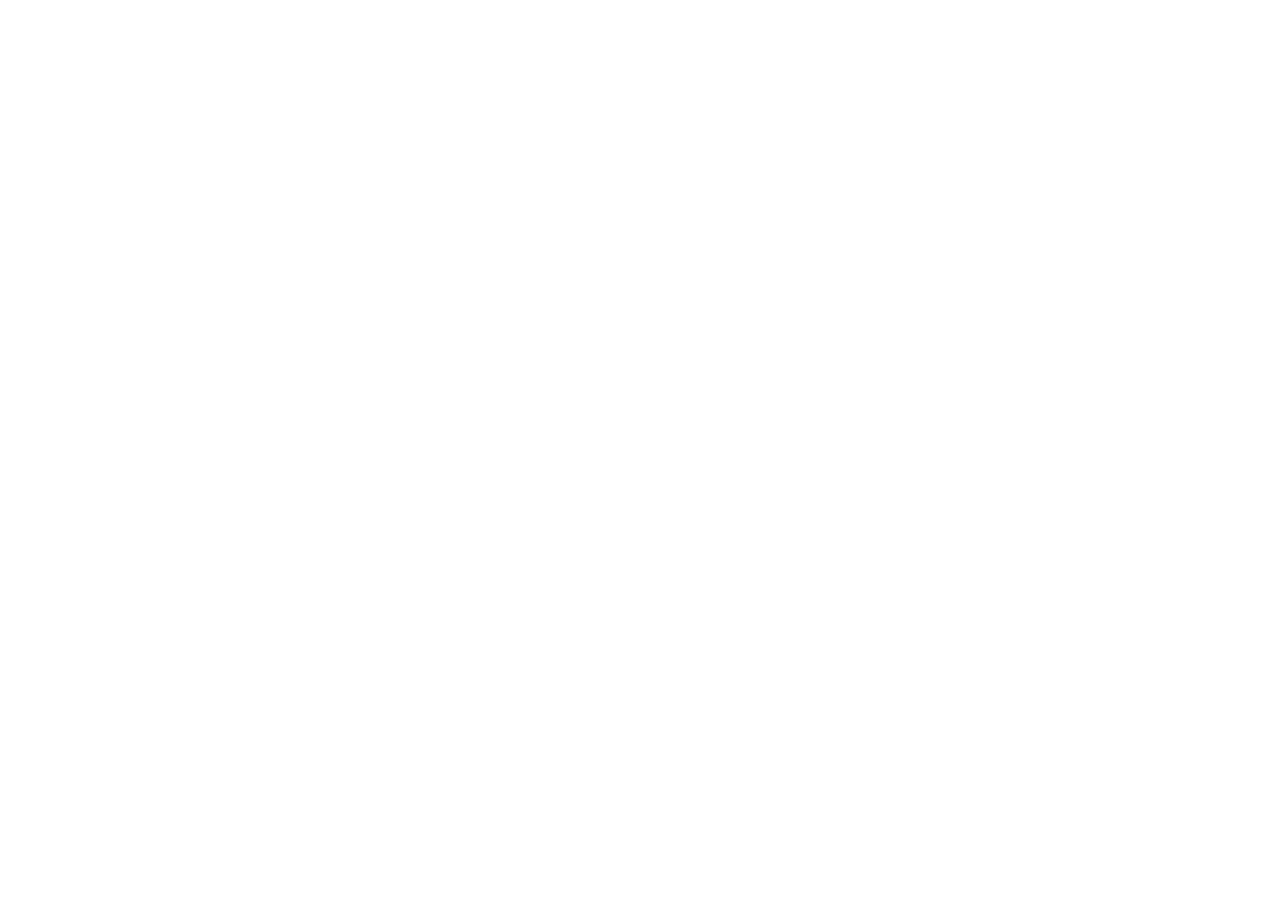
==== Color Selector/index.html @ 7623790b "file creation" ====
<!DOCTYPE html>
<html lang="en">
<head>
    <meta charset="UTF-8">
    <meta name="viewport" content="width=device-width, initial-scale=1.0">
    <title>Color Selector</title>
</head>
<body>
    
</body>
</html>
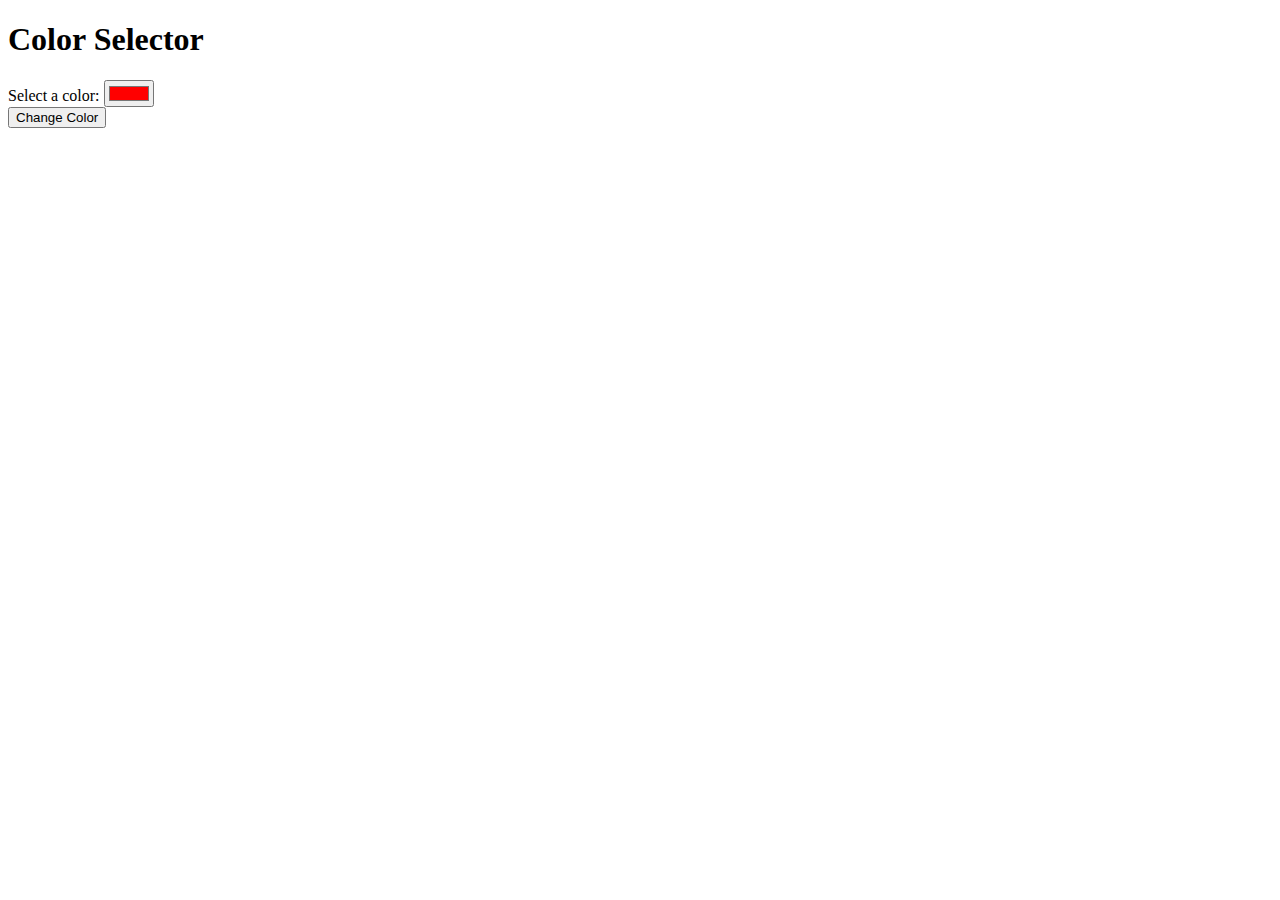
==== commit 6d24cada: "html file complete" ====
--- a/Color Selector/index.html
+++ b/Color Selector/index.html
@@ -6,6 +6,9 @@
     <title>Color Selector</title>
 </head>
 <body>
-    
+    <h1>Color Selector</h1>
+    <label for="changecolor">Select a color:</label>
+    <input type="color" id="favcolor" name="favcolor" value="#ff0000"><br>
+    <button onclick="changeColor()">Change Color</button>
 </body>
 </html>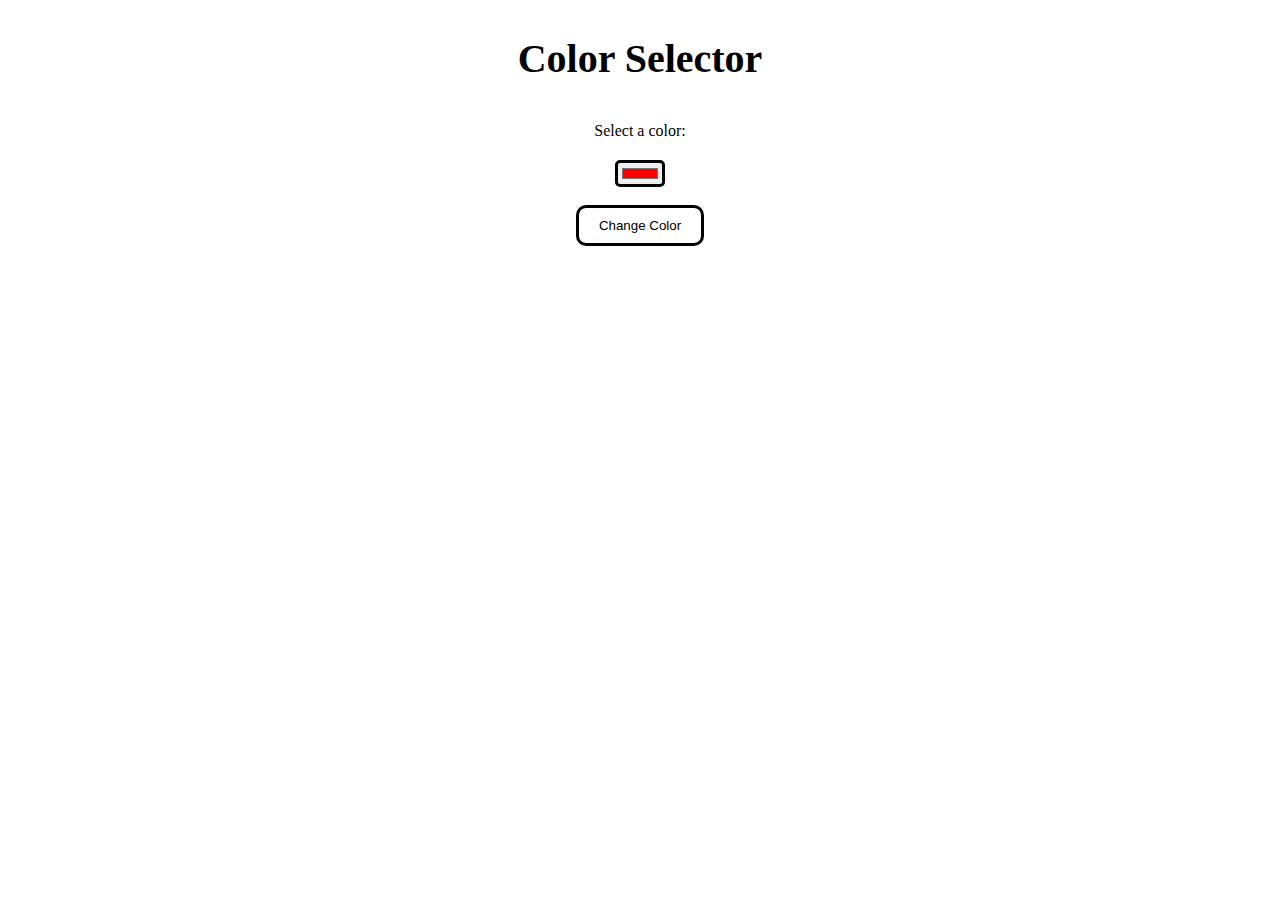
==== commit c72b05a9: "final adjustments" ====
--- a/Color Selector/index.html
+++ b/Color Selector/index.html
@@ -3,12 +3,17 @@
 <head>
     <meta charset="UTF-8">
     <meta name="viewport" content="width=device-width, initial-scale=1.0">
+    <link rel="stylesheet" type="text/css" href="index.css">
+    <script src="index.js"></script>
     <title>Color Selector</title>
 </head>
 <body>
-    <h1>Color Selector</h1>
-    <label for="changecolor">Select a color:</label>
-    <input type="color" id="favcolor" name="favcolor" value="#ff0000"><br>
-    <button onclick="changeColor()">Change Color</button>
+    <div id="body">
+        <h1 >Color Selector</h1>
+        <label for="changecolor">Select a color:</label>
+        <input type="color" id="favcolor" name="favcolor" value="#ff0000"><br>
+        <button onclick="changeColor()">Change Color</button>
+    </div>
+    
 </body>
 </html>--- a/Color Selector/index.css
+++ b/Color Selector/index.css
@@ -0,0 +1,30 @@
+
+div{
+    display: flex;
+    flex-direction: column;
+    align-items: center;
+    height: 100vh;
+    
+}
+h1 {
+    font-size: 40px;
+    margin-bottom: 40px;
+
+}
+label{
+    margin-bottom: 20px;
+}
+
+button {
+    padding: 10px 20px;
+    color: rgb(0, 0, 0);
+    border: solid 3px black;
+    border-radius: 10px;
+    background-color: white;
+    cursor: pointer;
+}
+
+input{
+    border: solid 3px black;
+    border-radius: 5px;
+}